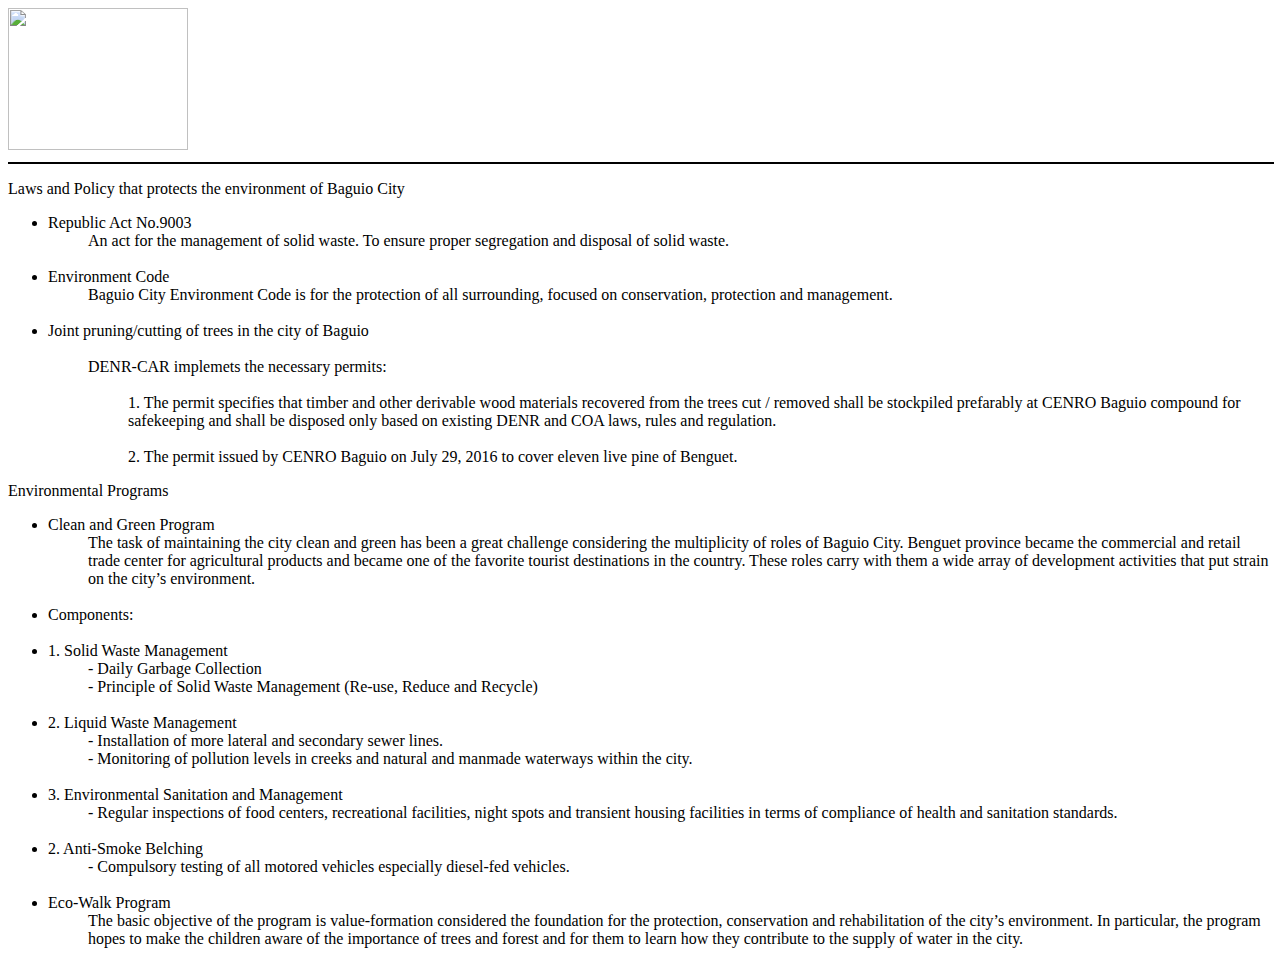
==== Laws.html @ 04be3cdd "Added some information, Laws and Policy.html" ====
<!DOCTYPE html>
<html>

	<head>
		<title>Laws and Policy</title>
	</head>
	
	<body>
	
		<img src="Nature&Us.PNG" width="180" height="142">
		<hr width = 100% color = "black">
	
		
		<p font face = "Courier" color = "Blue" size = "100%">Laws and Policy that protects the environment of Baguio City</p>
        
        <ul>
            <li>Republic Act No.9003
                <ul style ="list-style-type:none">
                    <li>An act for the management of solid waste. To ensure proper segregation and disposal of solid waste.</li>
                </ul>    
            </li>
            </br>
            <li>Environment Code
                <ul style="list-style-type:none">
                    <li>Baguio City Environment Code is for the protection of all surrounding, focused on conservation, protection and management.
                    </li>
                    
                </ul>
            </li>
        </br>
            
        <li>Joint pruning/cutting of trees in the city of Baguio</li></br>
                 <ul style="list-style-type:none">
                     <li>DENR-CAR implemets the necessary permits: </li></br>
                     <ul style = "list-style-type:none">
                         <li>1. The permit specifies that timber and other derivable wood materials recovered from the trees cut / removed shall be stockpiled prefarably at CENRO Baguio compound for safekeeping and shall be disposed only based on existing DENR and COA laws, rules and regulation.</li></br>
                         <li>2. The permit issued by CENRO Baguio on July 29, 2016 to cover eleven live pine of Benguet.
                     </ul>
                </ul>
            
        </ul>
        
        
        <p font face = "Courier" color = "Blue" size = "100%">Environmental Programs</p>
        
        <ul>
            <li>Clean and Green Program
                <ul style ="list-style-type:none">
                    <li>The task of maintaining the city clean and green has been a great challenge considering the multiplicity of roles of Baguio City. Benguet province became the commercial and retail trade center for agricultural products and became one of the favorite tourist destinations in the country.
        				These roles carry with them a wide array of development activities that put strain on the city’s environment.</li>
                </ul>    
            </li>
            </br>
            
            <li>Components:</li><br>
        	<li>1. Solid Waste Management
        			<ul style = "list-style-type:none">
        			<li>- Daily Garbage Collection</li>
        			<li>- Principle of Solid Waste Management (Re-use, Reduce and Recycle)</li><br>
        			</ul>
        	</li>
        	<li>2. Liquid Waste Management
        			<ul style = "list-style-type:none">
        			<li>- Installation of more lateral and secondary sewer lines.</li>
        			<li>- Monitoring of pollution levels in creeks and natural and manmade waterways within the city.</li><br>
        			</ul>
        	</li>
        	<li>3. Environmental Sanitation and Management
        			<ul style = "list-style-type:none">
        			<li>- Regular inspections of food centers, recreational facilities, night spots and transient housing facilities in terms of compliance of health and sanitation standards.</li><br>
        			</ul>
        	</li>
        	<li>2. Anti-Smoke Belching
        			<ul style = "list-style-type:none">
        			<li>- Compulsory testing of all motored vehicles especially diesel-fed vehicles.</li><br>
        			</ul>
        			
            <li>Eco-Walk Program
                <ul style="list-style-type:none">
                    <li>The basic objective of the program is value-formation considered the foundation for the protection, conservation and rehabilitation of the city’s environment. In particular, the program hopes to make the children aware of the importance of trees and forest and for them to learn how they contribute to the supply of water in the city.</li>
	</body>
</html>
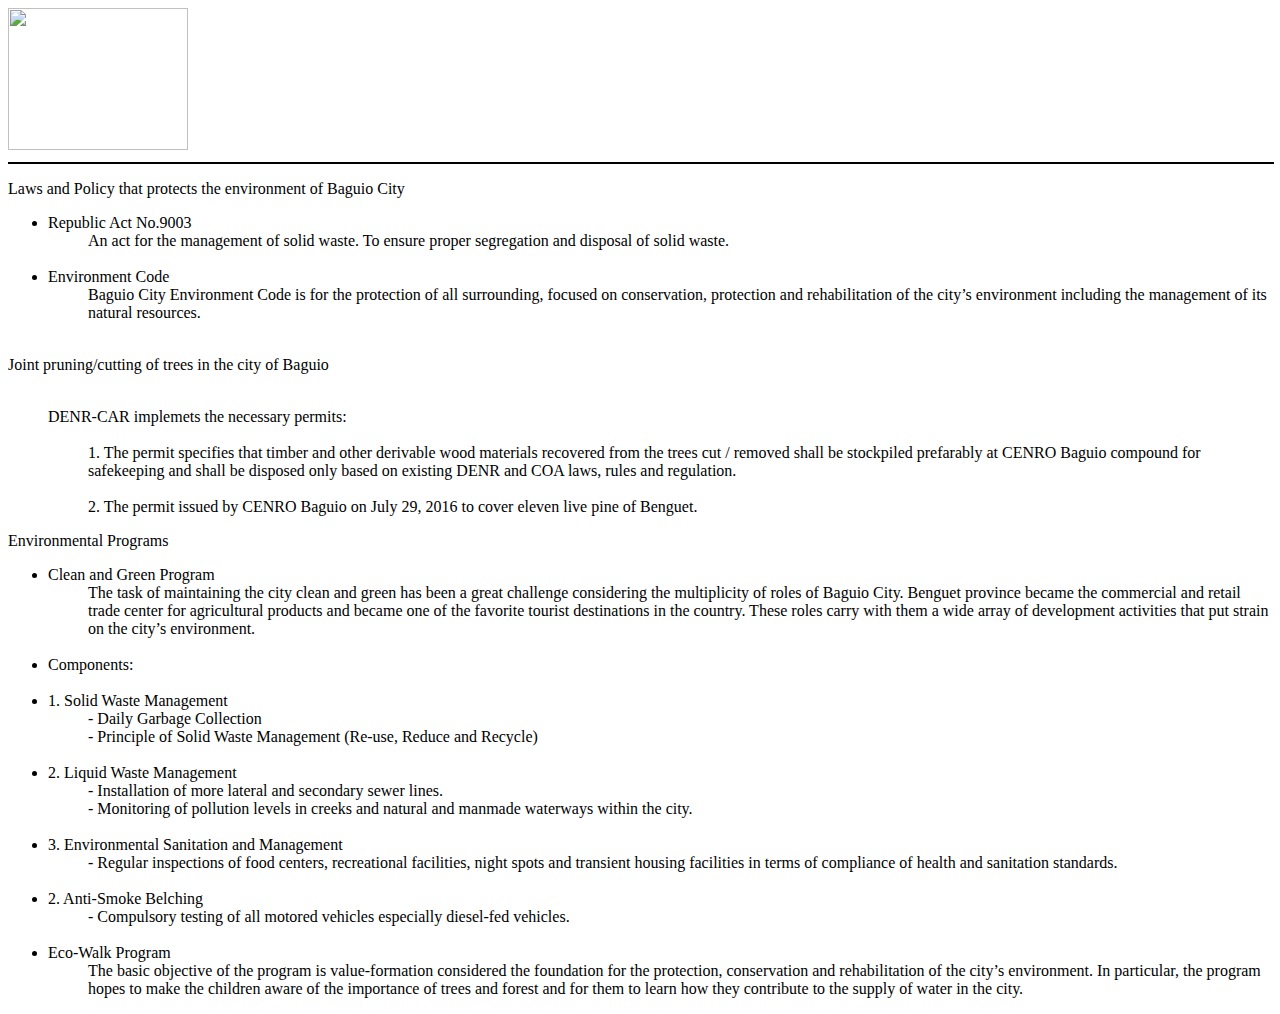
==== commit c20bcb1a: "Edited Laws and Policy.html" ====
--- a/Laws.html
+++ b/Laws.html
@@ -22,9 +22,10 @@
             </br>
             <li>Environment Code
                 <ul style="list-style-type:none">
-                    <li>Baguio City Environment Code is for the protection of all surrounding, focused on conservation, protection and management.
+                    <li>Baguio City Environment Code is for the protection of all surrounding, focused on conservation, protection and rehabilitation of the city’s environment including the management of its natural resources.
+                      </li>
+                  </ul>
                     </li>
-                    
                 </ul>
             </li>
         </br>
@@ -79,4 +80,4 @@
                 <ul style="list-style-type:none">
                     <li>The basic objective of the program is value-formation considered the foundation for the protection, conservation and rehabilitation of the city’s environment. In particular, the program hopes to make the children aware of the importance of trees and forest and for them to learn how they contribute to the supply of water in the city.</li>
 	</body>
-</html>+</html>
